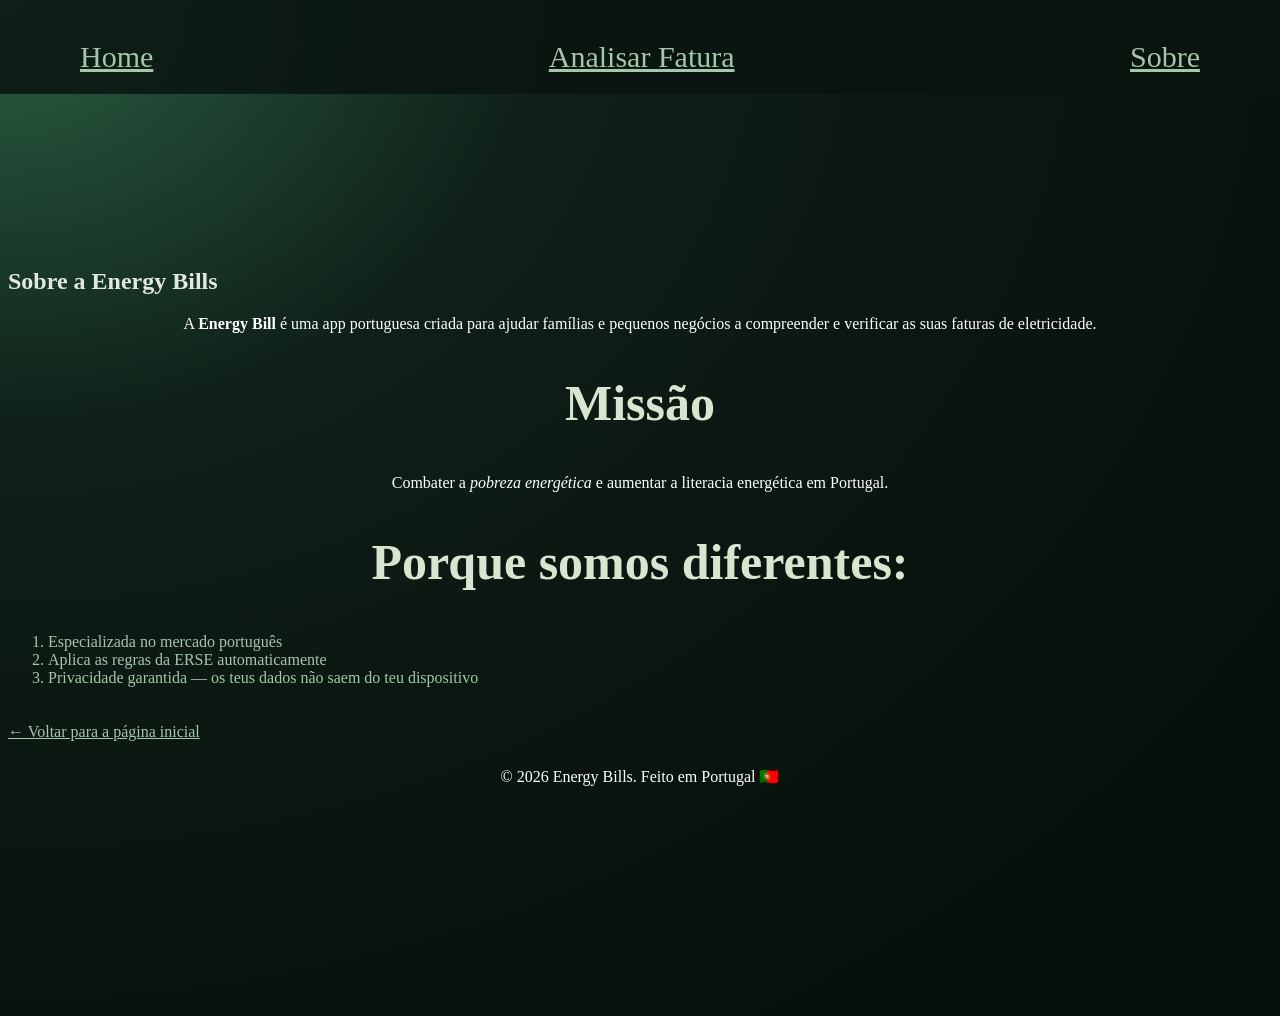
==== sobre.html @ 41abf422 "Upload the projet" ====
<!DOCTYPE html>
<html lang="pt">

<head>
    <meta charset="UTF-8">
    <meta name="viewport" content="width=device-width, initial-scale=1.0">
    <title>Sobre a Energy Bills</title>
    <link rel="stylesheet" href="styles/style.css">
</head>

<body>
    <header>
        <nav>
            <!-- IMAGEM: logo da app (ex: logo.png)   -->
            <a href="index.html">Home</a>
            <a href="upload.html">Analisar Fatura</a>
            <a href="sobre.html">Sobre</a>
        </nav>
    </header>

    <main>
        <section>
            <h1>Sobre a Energy Bills</h1>
            <!-- sugestão no Canva: mapa de Portugal com ícones de energia -->

            <p>A <strong>Energy Bill</strong> é uma app portuguesa criada para ajudar famílias e pequenos negócios a compreender e verificar as suas faturas de eletricidade.</p>
        </section>

        <section>
            <h2>Missão</h2>
            <p>Combater a <em>pobreza energética</em> e aumentar a literacia energética em Portugal.</p>
        </section>

        <section>
            <h2>Porque somos diferentes:</h2>
                <ol>
                    <li>Especializada no mercado português</li>
                    <li>Aplica as regras da ERSE automaticamente</li>
                    <li>Privacidade garantida — os teus dados não saem do teu dispositivo</li>
                </ol>

            <a href="index.html">← Voltar para a página inicial</a>
        </section>
    </main>

    <footer>
        <!-- IMAGEM: logo pequeno no rodapé (ex: logo.png) -->
        <p>© 2026 Energy Bills. Feito em Portugal 🇵🇹</p>
    </footer>

    <script src="app.js"></script>
</body>
</html>
---- styles/style.css ----
body {
    background: radial-gradient(
        ellipse at top left,
        #2b5f44 0%,
        #0f2018 30%,
        #0a1510 60%,
        #060e0a 100%
    );
    min-height: 100vh;

    padding-top: 100px; /* ajusta para a altura real do teu header */
}



header{
    position: fixed;       /* fica sempre no topo ao fazer scroll */
    top: 0;
    left: 0;
    right: 0;
    z-index: 100;
    padding: 0 40px;
    background: rgba(10, 21, 16, 0.85);
    backdrop-filter: blur(18px);  /* efeito de vidro fosco */
    
}

header nav{
    display: flex;
    justify-content: space-between; /* logo á esquerda, links à direita */
    align-items: center;
    padding: 20px 40px;
    font-size: 30px; /* aumenta o texto */
}


main {
    padding-top: 140px;   /* tem de ser igual ou maior à altura do teu header */
}

.centro-botao{
    text-align: center;
}

.seccao-features ul{
    text-align: left;
}

.seccao-features{
    padding: 60px 20px;
}

img{
    width: 50%;
    height: auto;
    border-radius: 10px;
}


.logo{
    font-family: 'Syne', sans-serif;
    font-weight: 800;
    font-size: 1.2rem;
    color: #E8F0ED;
    text-decoration: none;
}

.marca{
    width: 120px;
    height: auto;
}

a{
    color: rgb(164, 198, 171);
    display: inline-block;
    margin-top: 20px;
}

.foto1{
    width: 300px;
    height: auto;
}

.foto2{
    width: 300px;
    height: 200px;
}

.foto3{
    width: 300px;
    height: 200px;
}

.foto4{
    width: 300px;
    height: 200px;
}

nav ul {
    display: flex;
    gap: 2rem;
    list-style: none;
}

nav ul a {
    color: #7A9B8E;
    text-decoration: none;
    font-size: 1.5;
    font-weight: 500;
}

nav ul a:hover {
    color: #E8F0ED;
}

h1{
    font-family: 'Times New Roman', Times, serif;
    color: rgb(225, 232, 225)
}

h2{
    text-align: center;
    font-size: 50px;
    
    font-family: 'Times New Roman', Times, serif;
    color: rgb(215, 229, 209)
}

.verde{
    color:#62cf97;
    text-decoration: underline rgb(164, 227, 102);
}

h3{
    color: rgba(112, 174, 124, 0.765);
}

li{
    font-family: 'Times New Roman', Times, serif;
    color:  rgb(164, 198, 171);
}

p{
    text-align: center;
    font-size: 16px;
    color: white;
}

.seccao-fontes {
    padding: 60px 20px;
}

.seccao-fontes ul {
    list-style: none;
    padding: 0;
    text-align: left;
}

footer{
    text-align: center;
    padding: 10px;
    color: white;
}


.label{
    color: rgb(225, 232, 225);
}

input[type="file"] {
    color: white;
}

/* para o botão "Escolher Ficheiro" */
input[type="file"]::file-selector-button {
    background-color: #00C896;
    color: #0B0F0E;
    border: none;
    padding: 8px 16px;
    border-radius: 20px;
    cursor: pointer;
    font-weight: 600;
}

input[type="button"]::file-selector-button:hover {
    background-color: #00A57C;
}



/* ── TABLET ── */
@media (max-width: 1024px) {
    h1 {
        font-size: 2.5rem;
    }

    nav {
        padding: 16px 24px;
    }

    nav ul {
        gap: 1rem;   /* menos espaço entre links */
    }

    nav ul a {
        font-size: 0.8rem;   /* letra um pouco menor */
    }
}



/* ── TELEMÓVEL ── */
@media (max-width: 768px) {

    nav ul {
        gap: 0.8rem;
    }

    nav ul a {
        font-size: 0.75rem;
    }

    .logo {
        font-size: 1rem;
    }

    h1 {
        font-size: 2rem;
    }

    .hero {
        padding: 2rem 1rem;
    }

    #botao-principal {
        width: 100%;
        text-align: center;
    }

    main {
        padding-top: 70px;
    }
}

/* ── TELEMÓVEL PEQUENO ── */
@media (max-width: 320px) {

    nav ul {
        display: none;   /* só esconde em ecrãs muito pequenos */
    }

    h1 {
        font-size: 1.8rem;
    }

    .subtitulo {
        font-size: 1.1rem;
    }
}
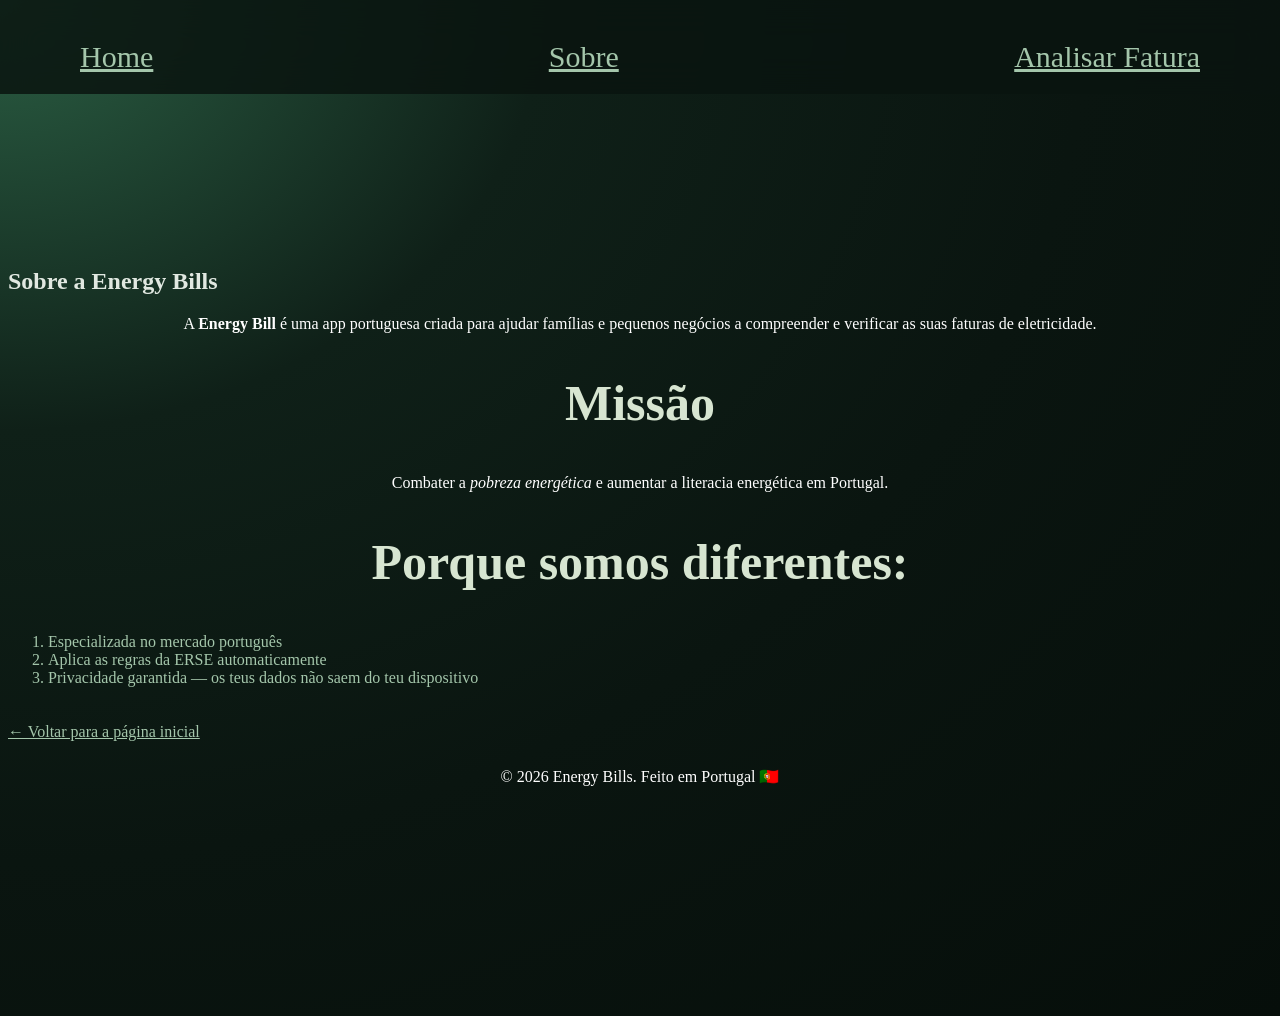
==== commit 18786e20: "Fix the layout of the file Upload.html" ====
--- a/sobre.html
+++ b/sobre.html
@@ -13,8 +13,8 @@
         <nav>
             <!-- IMAGEM: logo da app (ex: logo.png)   -->
             <a href="index.html">Home</a>
+            <a href="sobre.html">Sobre</a>
             <a href="upload.html">Analisar Fatura</a>
-            <a href="sobre.html">Sobre</a>
         </nav>
     </header>
 
--- a/styles/style.css
+++ b/styles/style.css
@@ -162,7 +162,7 @@
     color: white;
 }
 
-
+/* Estilos para a secção de upload */
 .label{
     color: rgb(225, 232, 225);
 }
@@ -182,9 +182,91 @@
     font-weight: 600;
 }
 
-input[type="button"]::file-selector-button:hover {
-    background-color: #00A57C;
-}
+
+.secao-upload {
+    max-width: 500px; /* Limita a largura máxima da secção */
+    margin: 0 auto; /* Centraliza horizontalmente na página */
+    padding: 3rem 2rem; /* Espaçamento interno (topo/baixo e lados) */
+    text-align: center; /* Centraliza o texto dentro da secção */
+}
+
+.secao-upload h2 {
+    margin-bottom: 0.5rem; /* Espaço abaixo do título */
+}
+
+.secao-upload p {
+    margin-bottom: 2rem; /* Espaço abaixo do parágrafo introdutório */
+}
+
+/* Cada campo do formulário fica organizado em coluna */
+.campo {
+    display: flex; /* Ativa o flexbox */
+    flex-direction: column; /* Coloca label e input em coluna */
+    text-align: left; /* Alinha o texto à esquerda */
+    margin-bottom: 1.2rem; /* Espaço entre campos */
+}
+
+.campo label {
+    color: #E8F0ED; /* Cor do texto do label */
+    font-size: 0.9rem; /* Tamanho da fonte */
+    font-weight: 500; /* Peso da fonte */
+    margin-bottom: 0.4rem; /* Espaço entre o label e o input */
+}
+
+.campo input {
+    background: rgba(255,255,255,0.05); /* Fundo transparente suave */
+    border: 1px solid rgba(0,200,150,0.3); /* Borda com cor esverdeada */
+    border-radius: 10px; /* Cantos arredondados */
+    padding: 12px 16px; /* Espaçamento interno */
+    color: white; /* Cor do texto dentro do input */
+    font-size: 1rem; /* Tamanho da fonte */
+    outline: none; /* Remove o contorno padrão ao focar */
+}
+
+.campo input:focus {
+    border-color: #00C896; /* Muda a cor da borda ao focar */
+}
+
+input[type="file"] {
+    color: white; /* Cor do texto do input de ficheiro */
+    padding: 10px; /* Espaçamento interno */
+}
+
+input[type="file"]::file-selector-button {
+    background-color: #00C896; /* Cor do botão de selecionar ficheiro */
+    color: #0B0F0E; /* Cor do texto do botão */
+    border: none; /* Remove borda padrão */
+    padding: 8px 16px; /* Espaçamento interno */
+    border-radius: 20px; /* Botão arredondado */
+    cursor: pointer; /* Cursor de clique */
+    font-weight: 600; /* Texto mais forte */
+    margin-right: 12px; /* Espaço entre o botão e o nome do ficheiro */
+}
+
+#botao-analisar {
+    width: 100%; /* Botão ocupa toda a largura */
+    margin-top: 1rem; /* Espaço acima do botão */
+    background-color: #00C896; /* Cor de fundo */
+    color: #0B0F0E; /* Cor do texto */
+    border: none; /* Remove borda */
+    padding: 14px; /* Espaçamento interno */
+    border-radius: 100px; /* Botão bem arredondado */
+    font-size: 1rem; /* Tamanho da fonte */
+    font-weight: 700; /* Texto mais forte */
+    cursor: pointer; /* Cursor de clique */
+}
+
+#botao-analisar:hover {
+    background-color: #00A87D; /* Cor do botão ao passar o rato */
+}
+
+#resultado {
+    margin-top: 1.5rem; /* Espaço acima da área de resultados */
+    color: #E8F0ED; /* Cor do texto */
+    font-size: 0.95rem; /* Tamanho da fonte */
+    line-height: 1.6; /* Altura das linhas para melhor leitura */
+}
+
 
 
 
